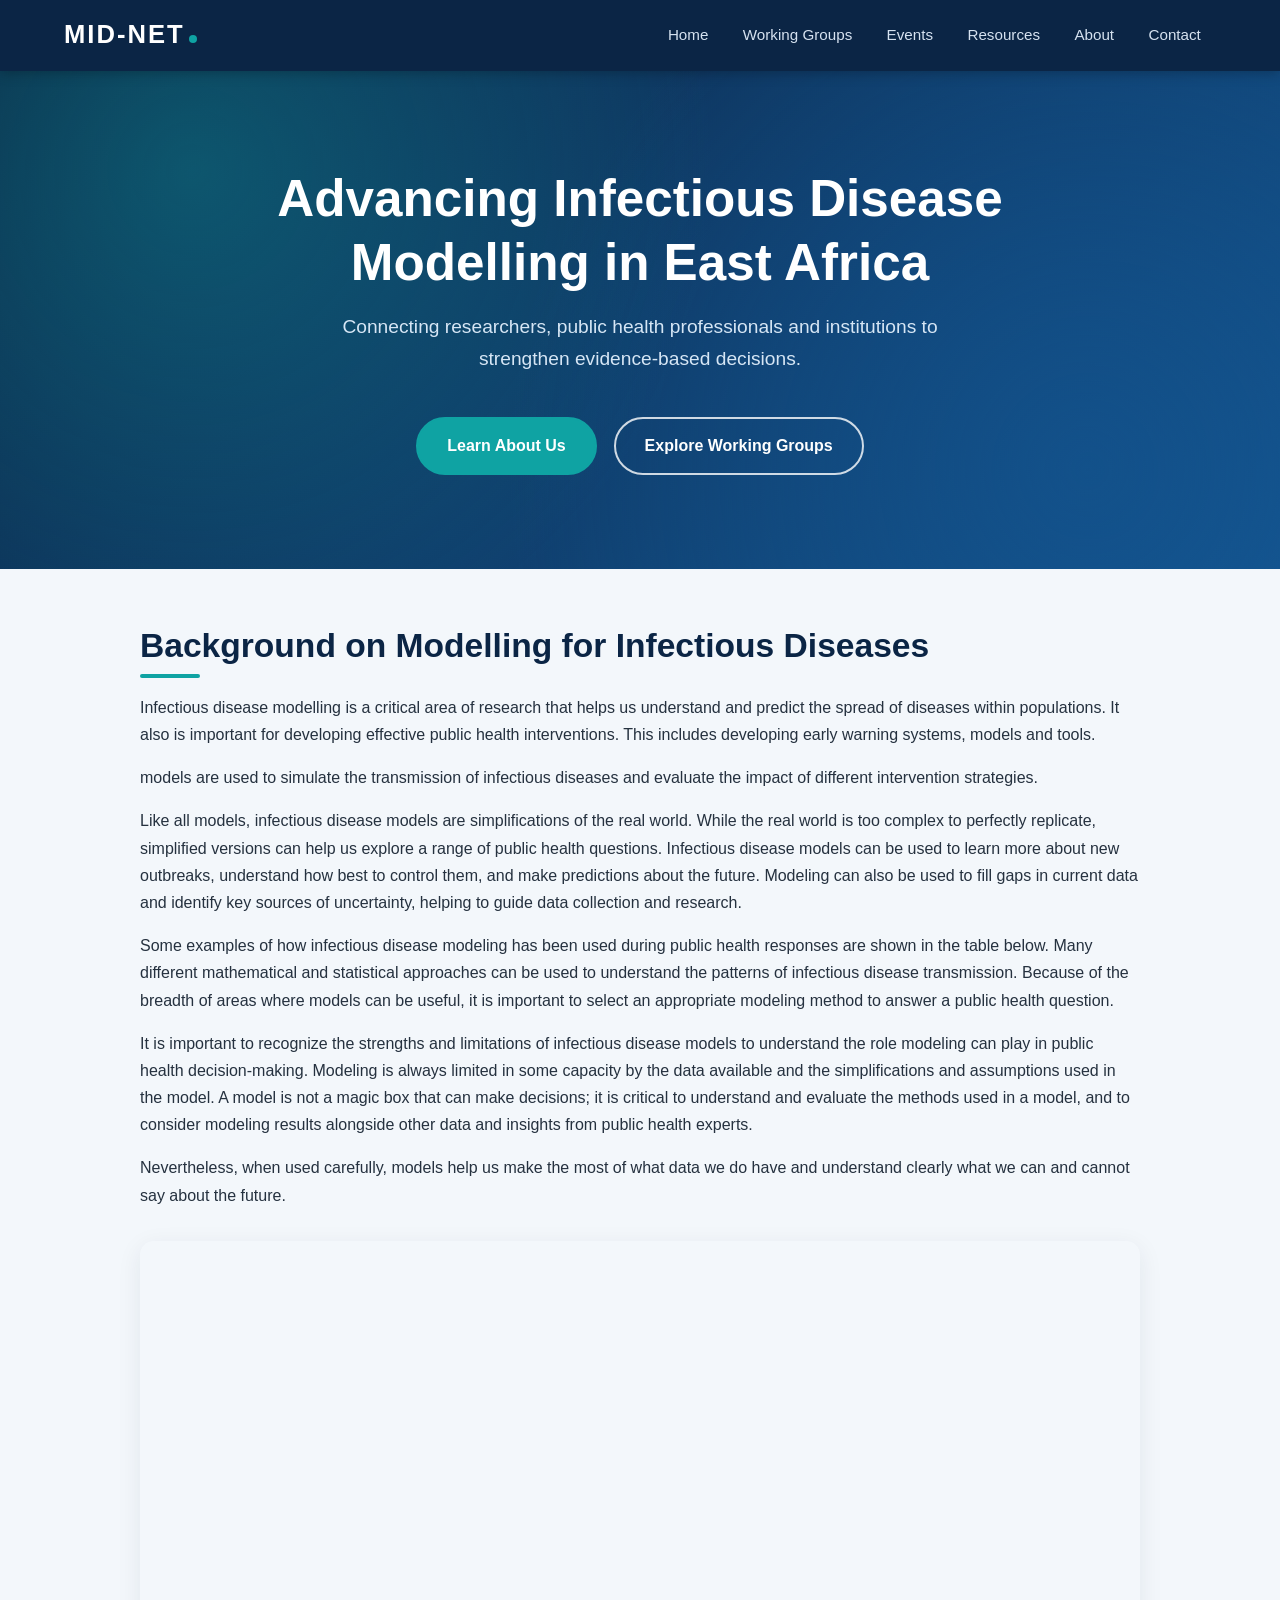
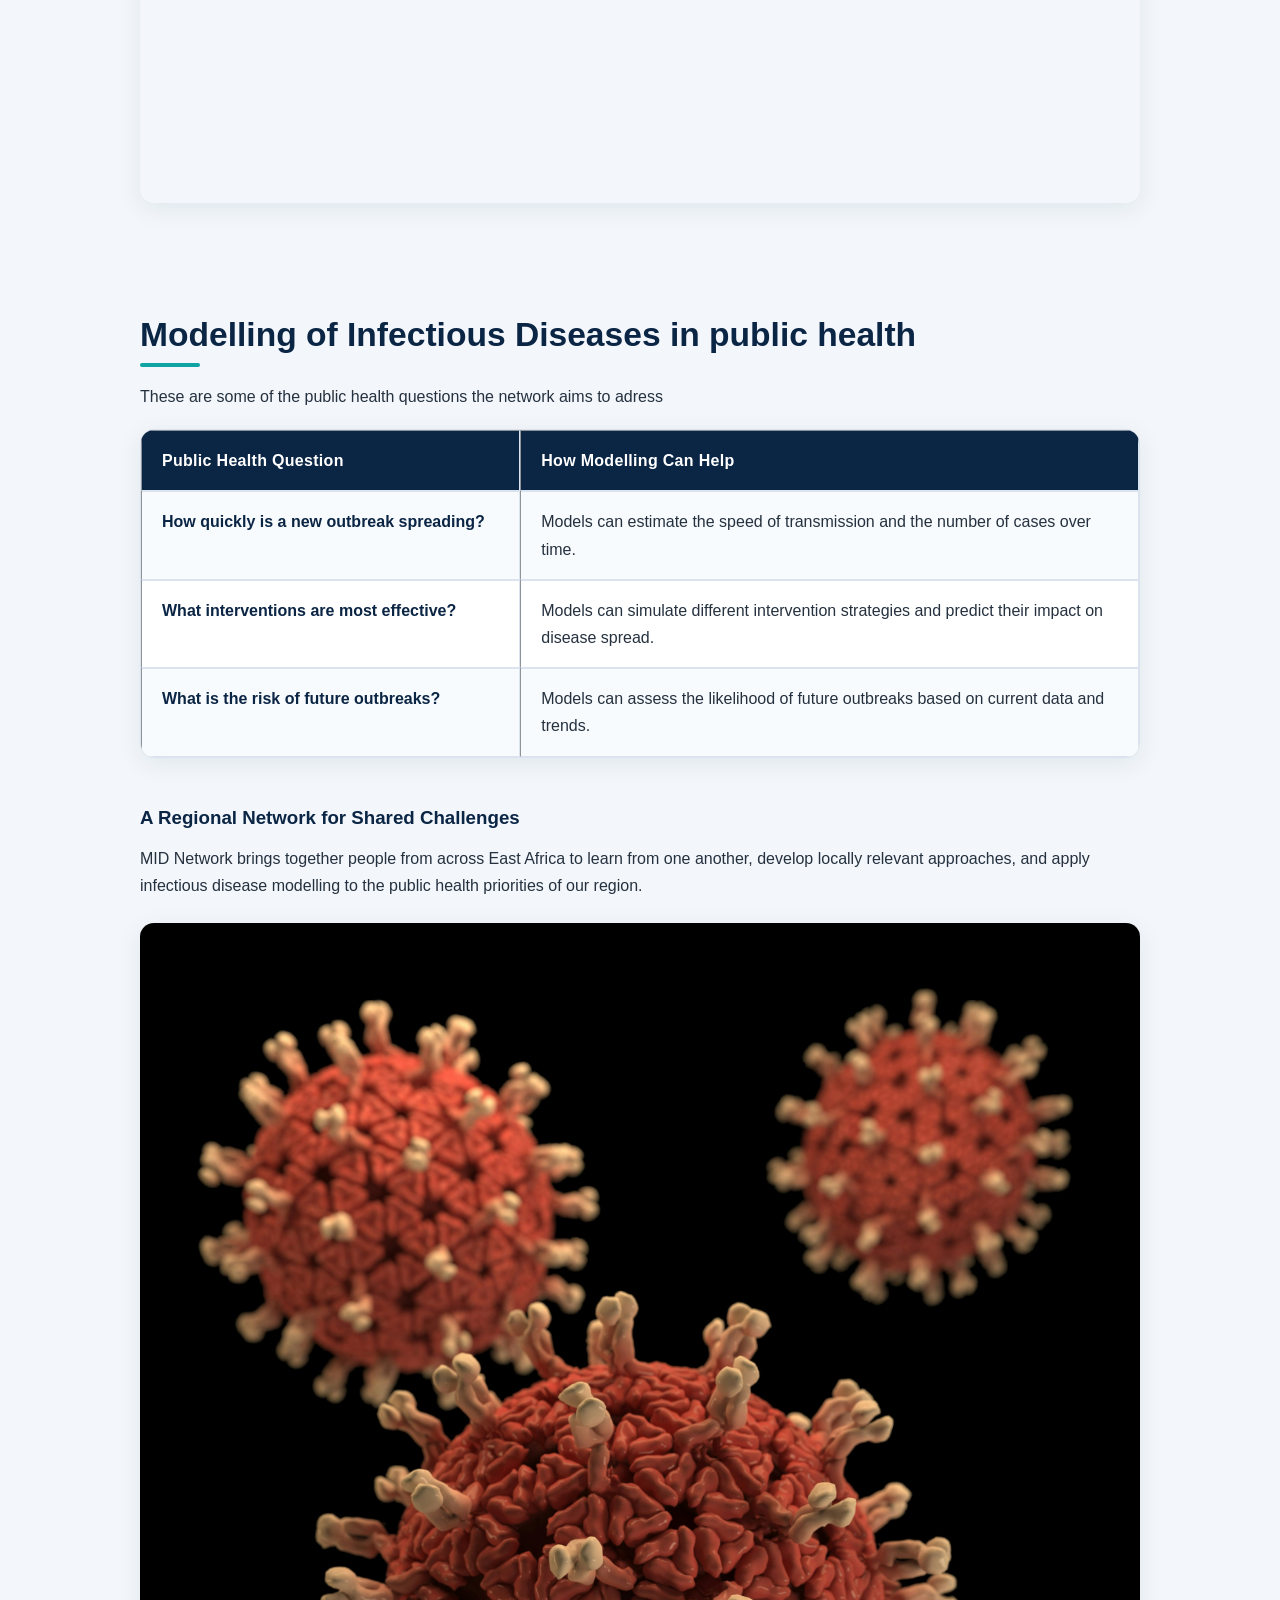
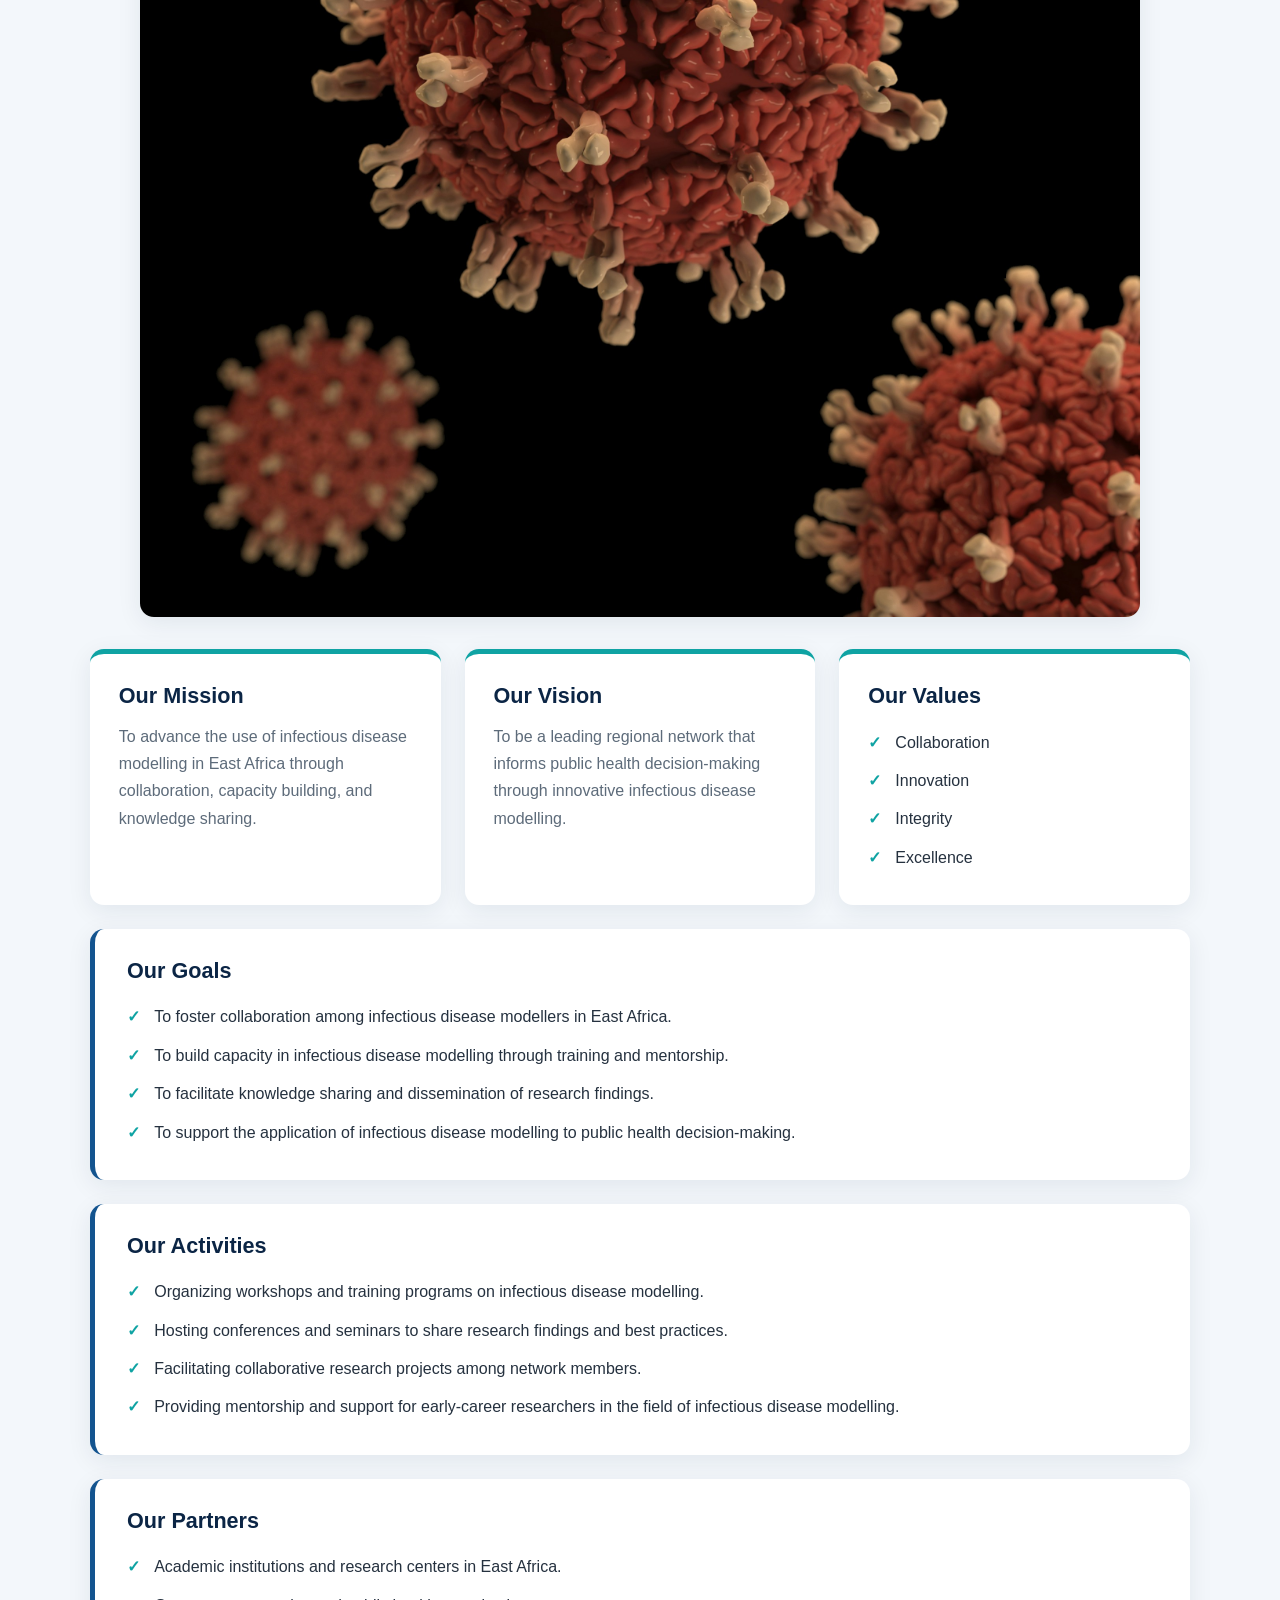
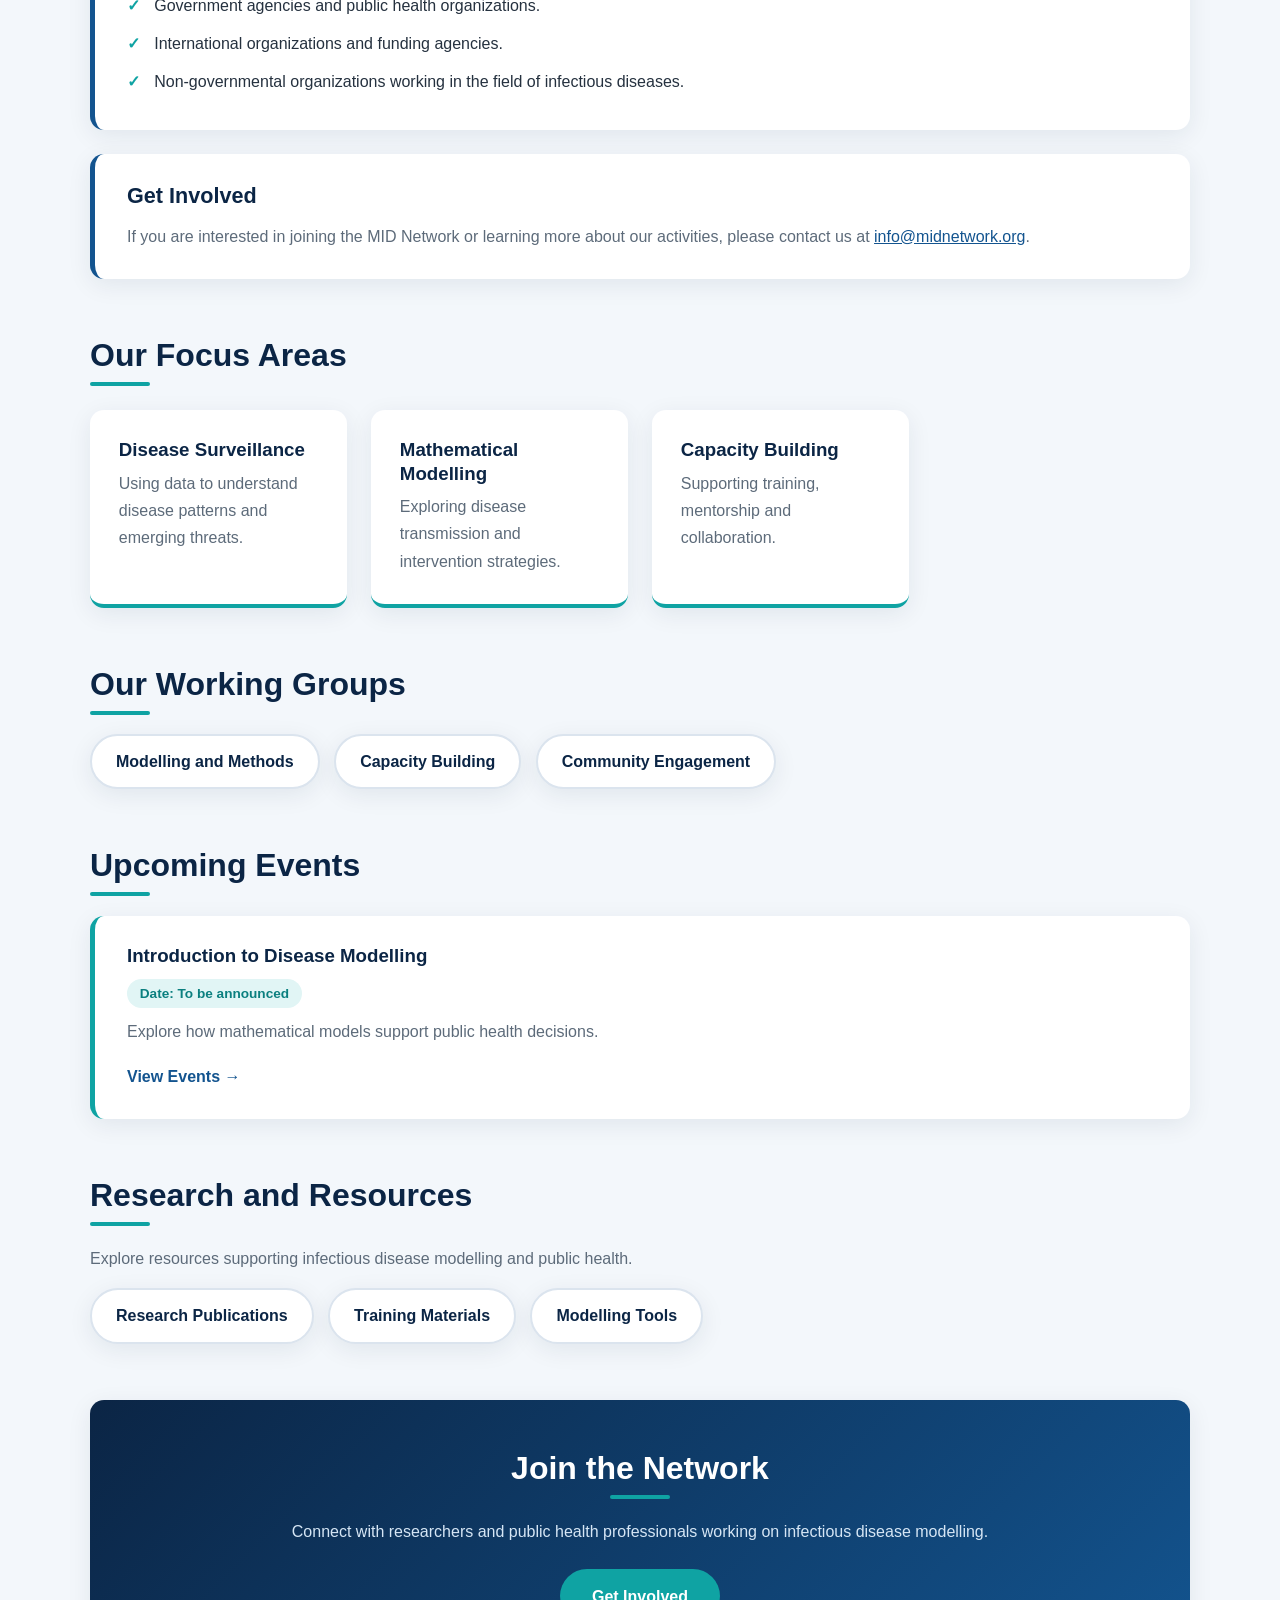
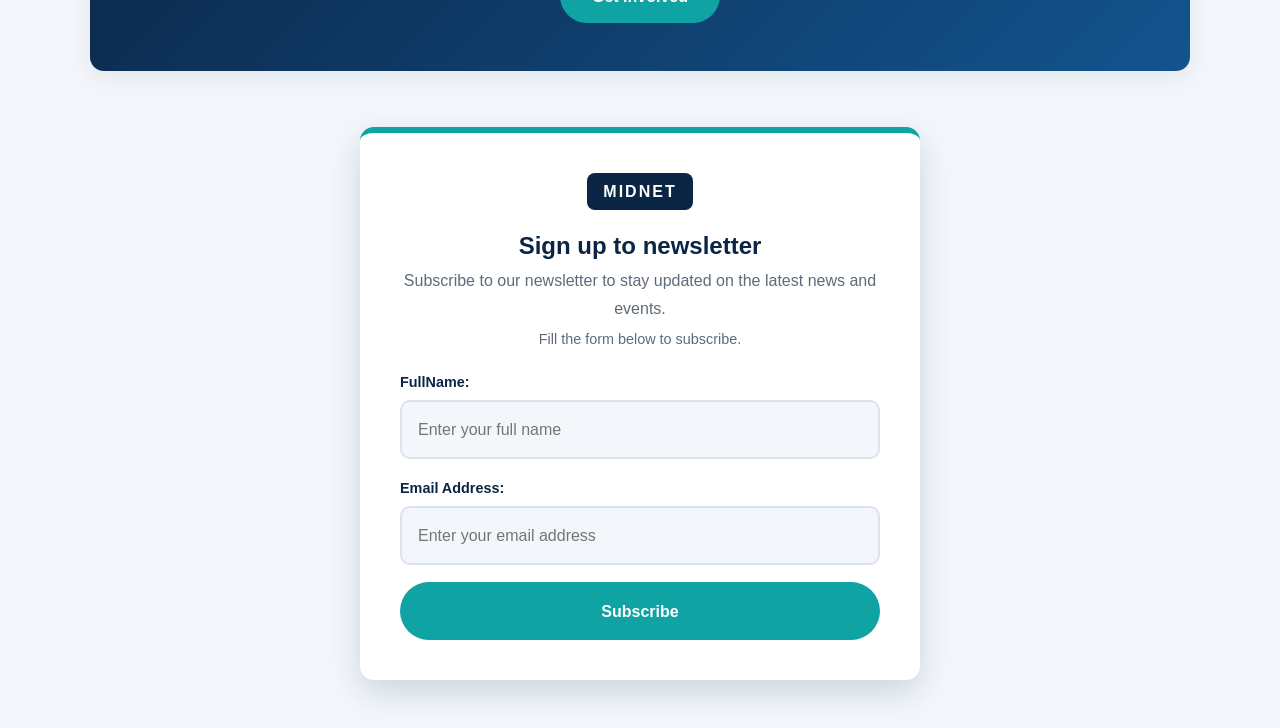
==== firstweb.html @ 0c55b23c "initial commit" ====
<!DOCTYPE html>
<html lang="en">
<head>
    <link rel="stylesheet" href="sts/css/style.css">
    <meta charset="UTF-8">
    <meta name="viewport" content="width=device-width, initial-scale=1.0">
    <title>My website</title>
</head>
<body>
    <!-- start navigation bar -->
    <header>
        <nav class="navbar">
            <h2 class="logo">MID-NET</h2>
            <ul class="nav-links">
                <li><a href="firstweb.html">Home</a></li>
                <li><a href="working groups.html">Working Groups</a></li>
                <li><a href="events.html">Events</a></li>
                <li><a href="resources.html">Resources</a></li>
                <li><a href="about.html">About</a></li>
                <li><a href="contact.html">Contact</a></li>
            </ul>
       </nav> 
    </header>
    <!-- end navigation bar -->
 <section>
    <h2>Advancing Infectious Disease
        Modelling in East Africa</h2>
    <p>Connecting researchers, public health
        professionals and institutions to
        strengthen evidence-based decisions.</p>
    <a href="about.html">Learn About Us</a>
    <a href="working groups.html">
        Explore Working Groups
    </a>
</section>
<h2>Background on Modelling for Infectious Diseases</h2>
<p>Infectious disease modelling is a critical area of research that helps us understand and predict the spread of diseases within populations. It also is important for developing effective public health interventions. This includes developing early warning systems, models and tools. </p>
<p>models are used to simulate the transmission of infectious diseases and evaluate the impact of different intervention strategies.</p>
<p>Like all models, infectious disease models are simplifications of the real world. While the real world is too complex to perfectly replicate, simplified versions can help us explore a range of public health questions. Infectious disease models can be used to learn more about new outbreaks, understand how best to control them, and make predictions about the future. Modeling can also be used to fill gaps in current data and identify key sources of uncertainty, helping to guide data collection and research. </p>
<p>Some examples of how infectious disease modeling has been used during public health responses are shown in the table below. Many different mathematical and statistical approaches can be used to understand the patterns of infectious disease transmission. Because of the breadth of areas where models can be useful, it is important to select an appropriate modeling method to answer a public health question. </p>
<p>It is important to recognize the strengths and limitations of infectious disease models to understand the role modeling can play in public health decision-making. Modeling is always limited in some capacity by the data available and the simplifications and assumptions used in the model. A model is not a magic box that can make decisions; it is critical to understand and evaluate the methods used in a model, and to consider modeling results alongside other data and insights from public health experts. </p> 
<p>Nevertheless, when used carefully, models help us make the most of what data we do have and understand clearly what we can and cannot say about the future.</p>
<iframe width="560" height="315" src="https://www.youtube.com/embed/dMCLxL76hOw?si=v3s6eJjNHrb_5V-m" title="YouTube video player" frameborder="0" allow="accelerometer; autoplay; clipboard-write; encrypted-media; gyroscope; picture-in-picture; web-share" referrerpolicy="strict-origin-when-cross-origin" allowfullscreen></iframe><br><br>
<h2>Modelling of Infectious Diseases in public health</h1>
<p>These are some of the public health questions the network aims to adress</p>
<table border ="1">
    <tr>
        <th>Public Health Question</th>
        <th>How Modelling Can Help</th>
    </tr>
    <tr>
        <td>How quickly is a new outbreak spreading?</td>
        <td>Models can estimate the speed of transmission and the number of cases over time.</td>
    </tr>
    <tr>
        <td>What interventions are most effective?</td>
        <td>Models can simulate different intervention strategies and predict their impact on disease spread.</td>
    </tr>
    <tr>
        <td>What is the risk of future outbreaks?</td>
        <td>Models can assess the likelihood of future outbreaks based on current data and trends.</td>
    </tr>
</table>

<h3>A Regional Network for Shared Challenges</h3>
<p>MID Network brings together people from across East Africa to learn from one another, develop locally relevant approaches, and apply infectious disease modelling to the public health priorities of our region.</p>
<img src="sts/image/photo_1.jpg" alt="MID Network Photo with people" width="400" height="400">

<div class="container">
    <div class="row">
        <div class="col-md-4">
            <h3>Our Mission</h3>
            <p>To advance the use of infectious disease modelling in East Africa through collaboration, capacity building, and knowledge sharing.</p>
        </div>
        <div class="col-md-4">
            <h3>Our Vision</h3>
            <p>To be a leading regional network that informs public health decision-making through innovative infectious disease modelling.</p>
        </div>
        <div class="col-md-4">
            <h3>Our Values</h3>
            <ul>
                <li>Collaboration</li>
                <li>Innovation</li>
                <li>Integrity</li>
                <li>Excellence</li>
            </ul>
        </div>
    </div>
    <div class="row">
        <div class="col-md-12">
            <h3>Our Goals</h3>
            <ul>
                <li>To foster collaboration among infectious disease modellers in East Africa.</li>
                <li>To build capacity in infectious disease modelling through training and mentorship.</li>
                <li>To facilitate knowledge sharing and dissemination of research findings.</li>
                <li>To support the application of infectious disease modelling to public health decision-making.</li>
            </ul>
        </div>
    </div>
    <div class="row">
        <div class="col-md-12">
            <h3>Our Activities</h3>
            <ul>
                <li>Organizing workshops and training programs on infectious disease modelling.</li>
                <li>Hosting conferences and seminars to share research findings and best practices.</li>
                <li>Facilitating collaborative research projects among network members.</li>
                <li>Providing mentorship and support for early-career researchers in the field of infectious disease modelling.</li>
            </ul>
        </div> 
    </div>      
<div class="row">
        <div class="col-md-12">
            <h3>Our Partners</h3>
            <ul>
                <li>Academic institutions and research centers in East Africa.</li>
                <li>Government agencies and public health organizations.</li>
                <li>International organizations and funding agencies.</li>
                <li>Non-governmental organizations working in the field of infectious diseases.</li>
            </ul>
        </div>
</div>
<div class="row">
        <div class="col-md-12">
            <h3>Get Involved</h3>
            <p>If you are interested in joining the MID Network or learning more about our activities, please contact us at <a href="mailto:info@midnetwork.org">info@midnetwork.org</a>.</p>
        </div>
</div>
<section>
    <h2>Our Focus Areas</h2>

    <div>
        <h3>Disease Surveillance</h3>
        <p>Using data to understand disease
           patterns and emerging threats.</p>
    </div>

    <div>
        <h3>Mathematical Modelling</h3>
        <p>Exploring disease transmission
           and intervention strategies.</p>
    </div>

    <div>
        <h3>Capacity Building</h3>
        <p>Supporting training, mentorship
           and collaboration.</p>
    </div>
</section>
<section>
    <h2>Our Working Groups</h2>
    <ul>
        <li>
            <a href="working-groups.html">
                Modelling and Methods
            </a>
        </li>
        <li>
            <a href="working-groups.html">
                Capacity Building
            </a>
        </li>
        <li>
            <a href="working-groups.html">
                Community Engagement
            </a>
        </li>
    </ul>
</section>
<section>
    <h2>Upcoming Events</h2>
    <article>
        <h3>Introduction to Disease Modelling</h3>
        <p>Date: To be announced</p>
        <p>Explore how mathematical models
           support public health decisions.</p>
        <a href="events.html">View Events</a>
    </article>
</section>
<section>
    <h2>Research and Resources</h2>
    <p>Explore resources supporting infectious
       disease modelling and public health.</p>
    <ul>
        <li><a href="resources.html">
            Research Publications</a></li>
        <li><a href="resources.html">
            Training Materials</a></li>
        <li><a href="resources.html">
            Modelling Tools</a></li>
    </ul>
</section>
<section>
    <h2>Join the Network</h2>
    <p>Connect with researchers and public
       health professionals working on
       infectious disease modelling.</p>
    <a href="contact.html">
        Get Involved
    </a>
</section>
<div class= "container">
    <div class=logo> MIDNET</div>
    <h2
    >Sign up to newsletter</h1>  
     <p>Subscribe to our newsletter to stay updated on the latest news and events.</p>
     <p class="subtitle">Fill the form below to subscribe.</p>
        <form action="submit_form.php" method="post">
            <label for="fullname">FullName:</label>
            <input type="text" id="fullname" name="fullname" placeholder="Enter your full name" required><br><br>
            <label for="email">Email Address:</label>
            <input type="email" id="email" name="email" placeholder="Enter your email address" required><br><br>
            <input type="submit" value="Subscribe">
        </form>
    </div>       
</body>
</html>
---- sts/css/style.css ----
/* ==========================================================
   MID-NET Stylesheet
   Save as: sts/css/style.css
   ========================================================== */

:root {
  --navy: #0b2545;
  --blue: #13548f;
  --teal: #0fa3a3;
  --teal-dark: #0b7f7f;
  --light: #f3f7fb;
  --white: #ffffff;
  --text: #25313f;
  --muted: #5d6b7a;
  --border: #dbe4ee;
  --radius: 14px;
  --shadow: 0 6px 24px rgba(11, 37, 69, 0.08);
  --shadow-hover: 0 12px 32px rgba(11, 37, 69, 0.16);
}

/* ---------- Reset & base ---------- */
*, *::before, *::after { box-sizing: border-box; }

html { scroll-behavior: smooth; }

body {
  margin: 0;
  font-family: "Segoe UI", "Helvetica Neue", Arial, sans-serif;
  font-size: 1rem;
  line-height: 1.7;
  color: var(--text);
  background: var(--light);
}

a { color: var(--blue); transition: color .2s ease; }
a:hover { color: var(--teal-dark); }

h1, h2, h3 { color: var(--navy); line-height: 1.25; }

/* ---------- Navigation ---------- */
header {
  position: sticky;
  top: 0;
  z-index: 100;
  background: var(--navy);
  box-shadow: 0 2px 12px rgba(0, 0, 0, 0.25);
}

.navbar {
  max-width: 1200px;
  margin: 0 auto;
  padding: 0.9rem 1.5rem;
  display: flex;
  align-items: center;
  justify-content: space-between;
  flex-wrap: wrap;
  gap: 0.75rem;
}

.navbar .logo {
  margin: 0;
  font-size: 1.6rem;
  font-weight: 800;
  letter-spacing: 2px;
  color: var(--white);
}

.navbar .logo::after {
  content: "";
  display: inline-block;
  width: 8px;
  height: 8px;
  margin-left: 4px;
  border-radius: 50%;
  background: var(--teal);
}

.nav-links {
  list-style: none;
  margin: 0;
  padding: 0;
  display: flex;
  flex-wrap: wrap;
  gap: 0.25rem;
}

.nav-links a {
  display: block;
  padding: 0.5rem 0.95rem;
  color: #d6e2f0;
  text-decoration: none;
  font-weight: 500;
  font-size: 0.95rem;
  border-radius: 8px;
  transition: background .2s ease, color .2s ease;
}

.nav-links a:hover {
  background: var(--teal);
  color: var(--white);
}

/* ---------- Hero (first section in body) ---------- */
body > section:first-of-type {
  text-align: center;
  padding: 6rem 1.5rem 5.5rem;
  color: var(--white);
  background:
    radial-gradient(circle at 15% 20%, rgba(15, 163, 163, 0.35), transparent 45%),
    radial-gradient(circle at 85% 80%, rgba(19, 84, 143, 0.6), transparent 50%),
    linear-gradient(135deg, var(--navy), var(--blue));
}

body > section:first-of-type h2 {
  max-width: 800px;
  margin: 0 auto 1rem;
  color: var(--white);
  font-size: clamp(2rem, 5vw, 3.2rem);
  font-weight: 800;
}

body > section:first-of-type p {
  max-width: 640px;
  margin: 0 auto 2.2rem;
  font-size: 1.2rem;
  color: #d6e6f5;
}

body > section:first-of-type a {
  display: inline-block;
  margin: 0.35rem 0.4rem;
  padding: 0.85rem 1.8rem;
  border-radius: 50px;
  background: var(--teal);
  color: var(--white);
  font-weight: 600;
  text-decoration: none;
  border: 2px solid var(--teal);
  transition: transform .2s ease, background .2s ease, box-shadow .2s ease;
}

body > section:first-of-type a:hover {
  background: var(--teal-dark);
  border-color: var(--teal-dark);
  transform: translateY(-2px);
  box-shadow: 0 8px 20px rgba(0, 0, 0, 0.25);
}

body > section:first-of-type a + a {
  background: transparent;
  border-color: rgba(255, 255, 255, 0.8);
}

body > section:first-of-type a + a:hover {
  background: var(--white);
  border-color: var(--white);
  color: var(--navy);
}

/* ---------- Intro content sitting directly in <body> ---------- */
body > h2,
body > h3,
body > p,
body > table,
body > iframe,
body > img {
  width: min(1000px, calc(100% - 3rem));
  margin-left: auto;
  margin-right: auto;
}

body > h2 {
  margin-top: 3.5rem;
  margin-bottom: 1rem;
  font-size: clamp(1.6rem, 3vw, 2.1rem);
  position: relative;
  padding-bottom: 0.7rem;
}

body > h2::after,
.container section > h2::after {
  content: "";
  position: absolute;
  left: 0;
  bottom: 0;
  width: 60px;
  height: 4px;
  border-radius: 4px;
  background: var(--teal);
}

body > h3 { margin-top: 3rem; margin-bottom: 0.5rem; }

body > p { color: var(--text); margin-bottom: 1rem; }

/* Video */
body > iframe {
  display: block;
  height: auto;
  aspect-ratio: 16 / 9;
  margin-top: 2rem;
  border: 0;
  border-radius: var(--radius);
  box-shadow: var(--shadow);
}

/* ---------- Table ---------- */
table {
  border-collapse: separate;
  border-spacing: 0;
  margin-top: 1.2rem;
  margin-bottom: 1.5rem;
  background: var(--white);
  border-radius: var(--radius);
  overflow: hidden;
  box-shadow: var(--shadow);
  border: 1px solid var(--border) !important;
}

th, td {
  padding: 1rem 1.25rem;
  text-align: left;
  vertical-align: top;
}

th {
  background: var(--navy);
  color: var(--white);
  font-weight: 600;
  letter-spacing: 0.3px;
}

td { border-top: 1px solid var(--border); }
tr:nth-child(even) td { background: #f8fbfd; }
tr:hover td { background: #e9f6f6; }
td:first-child { font-weight: 600; color: var(--navy); width: 38%; }

/* ---------- Photo ---------- */
body > img {
  display: block;
  max-width: 100%;
  height: auto;
  margin-top: 1.5rem;
  margin-bottom: 2rem;
  border-radius: var(--radius);
  box-shadow: var(--shadow);
  object-fit: cover;
}

/* ---------- Main container ---------- */
.container {
  width: min(1100px, calc(100% - 3rem));
  margin: 2rem auto 3rem;
}

/* ---------- Mission / Vision / Values grid ---------- */
.row {
  display: flex;
  flex-wrap: wrap;
  gap: 1.5rem;
  margin-bottom: 1.5rem;
}

.col-md-4 {
  flex: 1 1 280px;
  background: var(--white);
  padding: 1.8rem;
  border-radius: var(--radius);
  border-top: 5px solid var(--teal);
  box-shadow: var(--shadow);
  transition: transform .25s ease, box-shadow .25s ease;
}

.col-md-4:hover {
  transform: translateY(-5px);
  box-shadow: var(--shadow-hover);
}

.col-md-12 {
  flex: 1 1 100%;
  background: var(--white);
  padding: 1.8rem 2rem;
  border-radius: var(--radius);
  border-left: 5px solid var(--blue);
  box-shadow: var(--shadow);
}

.col-md-4 h3,
.col-md-12 h3 {
  margin-top: 0;
  margin-bottom: 0.8rem;
  font-size: 1.35rem;
}

.col-md-4 p,
.col-md-12 p { margin: 0; color: var(--muted); }

/* Lists inside cards: teal tick bullets */
.col-md-4 ul,
.col-md-12 ul {
  list-style: none;
  margin: 0;
  padding: 0;
}

.col-md-4 li,
.col-md-12 li {
  position: relative;
  padding: 0.35rem 0 0.35rem 1.7rem;
  color: var(--text);
}

.col-md-4 li::before,
.col-md-12 li::before {
  content: "✓";
  position: absolute;
  left: 0;
  top: 0.35rem;
  color: var(--teal);
  font-weight: 700;
}

/* ---------- Generic sections inside .container ---------- */
.container section {
  margin: 3.5rem 0;
}

.container section > h2 {
  position: relative;
  margin: 0 0 1.2rem;
  padding-bottom: 0.7rem;
  font-size: clamp(1.5rem, 3vw, 2rem);
}

.container section > p { color: var(--muted); max-width: 700px; }

/* Focus areas: card grid */
.container section:has(> div) {
  display: grid;
  grid-template-columns: repeat(auto-fit, minmax(250px, 1fr));
  gap: 1.5rem;
}

.container section:has(> div) > h2 { grid-column: 1 / -1; margin-bottom: 0; }

.container section > div {
  background: var(--white);
  padding: 1.8rem;
  border-radius: var(--radius);
  box-shadow: var(--shadow);
  border-bottom: 4px solid var(--teal);
  transition: transform .25s ease, box-shadow .25s ease;
}

.container section > div:hover {
  transform: translateY(-5px);
  box-shadow: var(--shadow-hover);
}

.container section > div h3 { margin: 0 0 0.5rem; }
.container section > div p { margin: 0; color: var(--muted); }

/* Working groups & resources: pill-style link lists */
.container section > ul {
  list-style: none;
  margin: 0;
  padding: 0;
  display: flex;
  flex-wrap: wrap;
  gap: 0.9rem;
}

.container section > ul a {
  display: inline-block;
  padding: 0.75rem 1.5rem;
  background: var(--white);
  color: var(--navy);
  font-weight: 600;
  text-decoration: none;
  border: 2px solid var(--border);
  border-radius: 50px;
  box-shadow: var(--shadow);
  transition: all .2s ease;
}

.container section > ul a:hover {
  background: var(--teal);
  border-color: var(--teal);
  color: var(--white);
  transform: translateY(-2px);
}

/* Events */
article {
  background: var(--white);
  padding: 1.8rem 2rem;
  border-radius: var(--radius);
  border-left: 5px solid var(--teal);
  box-shadow: var(--shadow);
}

article h3 { margin: 0 0 0.4rem; }
article p { margin: 0.3rem 0; color: var(--muted); }

article p:first-of-type {
  display: inline-block;
  padding: 0.2rem 0.8rem;
  border-radius: 50px;
  background: #e1f5f5;
  color: var(--teal-dark);
  font-size: 0.85rem;
  font-weight: 600;
}

article a {
  display: inline-block;
  margin-top: 0.8rem;
  font-weight: 600;
  text-decoration: none;
}

article a::after { content: " →"; }

/* Call-to-action "Join the Network" (section with p + single link) */
.container section:has(> a) {
  text-align: center;
  padding: 3rem 2rem;
  border-radius: var(--radius);
  background: linear-gradient(135deg, var(--navy), var(--blue));
  box-shadow: var(--shadow);
}

.container section:has(> a) > h2 { color: var(--white); }
.container section:has(> a) > h2::after { left: 50%; transform: translateX(-50%); }

.container section:has(> a) > p {
  margin: 0 auto 1.5rem;
  color: #d6e6f5;
}

.container section:has(> a) > a {
  display: inline-block;
  padding: 0.85rem 2rem;
  border-radius: 50px;
  background: var(--teal);
  color: var(--white);
  font-weight: 600;
  text-decoration: none;
  transition: background .2s ease, transform .2s ease;
}

.container section:has(> a) > a:hover {
  background: var(--white);
  color: var(--navy);
  transform: translateY(-2px);
}

/* ---------- Newsletter card (nested .container) ---------- */
.container .container {
  width: 100%;
  max-width: 560px;
  margin: 3rem auto 2rem;
  padding: 2.5rem;
  background: var(--white);
  border-radius: var(--radius);
  border-top: 6px solid var(--teal);
  box-shadow: var(--shadow-hover);
  text-align: center;
}

.container .container .logo {
  display: inline-block;
  margin-bottom: 0.5rem;
  padding: 0.3rem 1rem;
  border-radius: 8px;
  background: var(--navy);
  color: var(--white);
  font-weight: 800;
  letter-spacing: 2px;
}

.container .container h2 { margin: 0.8rem 0 0.4rem; }
.container .container p { margin: 0.3rem 0; color: var(--muted); }
.container .container .subtitle { font-size: 0.9rem; margin-bottom: 1.2rem; }

/* ---------- Form ---------- */
form { text-align: left; margin-top: 1rem; }
form br { display: none; }

label {
  display: block;
  margin-bottom: 0.35rem;
  font-weight: 600;
  font-size: 0.9rem;
  color: var(--navy);
}

input[type="text"],
input[type="email"] {
  width: 100%;
  margin-bottom: 1.1rem;
  padding: 0.85rem 1rem;
  font: inherit;
  color: var(--text);
  background: var(--light);
  border: 2px solid var(--border);
  border-radius: 10px;
  transition: border-color .2s ease, box-shadow .2s ease, background .2s ease;
}

input[type="text"]:focus,
input[type="email"]:focus {
  outline: none;
  background: var(--white);
  border-color: var(--teal);
  box-shadow: 0 0 0 4px rgba(15, 163, 163, 0.18);
}

input[type="submit"] {
  width: 100%;
  padding: 0.95rem;
  font: inherit;
  font-weight: 700;
  color: var(--white);
  background: var(--teal);
  border: none;
  border-radius: 50px;
  cursor: pointer;
  transition: background .2s ease, transform .2s ease, box-shadow .2s ease;
}

input[type="submit"]:hover {
  background: var(--teal-dark);
  transform: translateY(-2px);
  box-shadow: 0 8px 20px rgba(15, 163, 163, 0.35);
}

/* ---------- Responsive ---------- */
@media (max-width: 720px) {
  .navbar { justify-content: center; text-align: center; }
  .nav-links { justify-content: center; }

  body > section:first-of-type { padding: 4rem 1.2rem 3.5rem; }

  th, td { padding: 0.8rem; }
  td:first-child { width: auto; }

  .container .container { padding: 1.8rem 1.3rem; }
  .col-md-12 { padding: 1.4rem; }
}
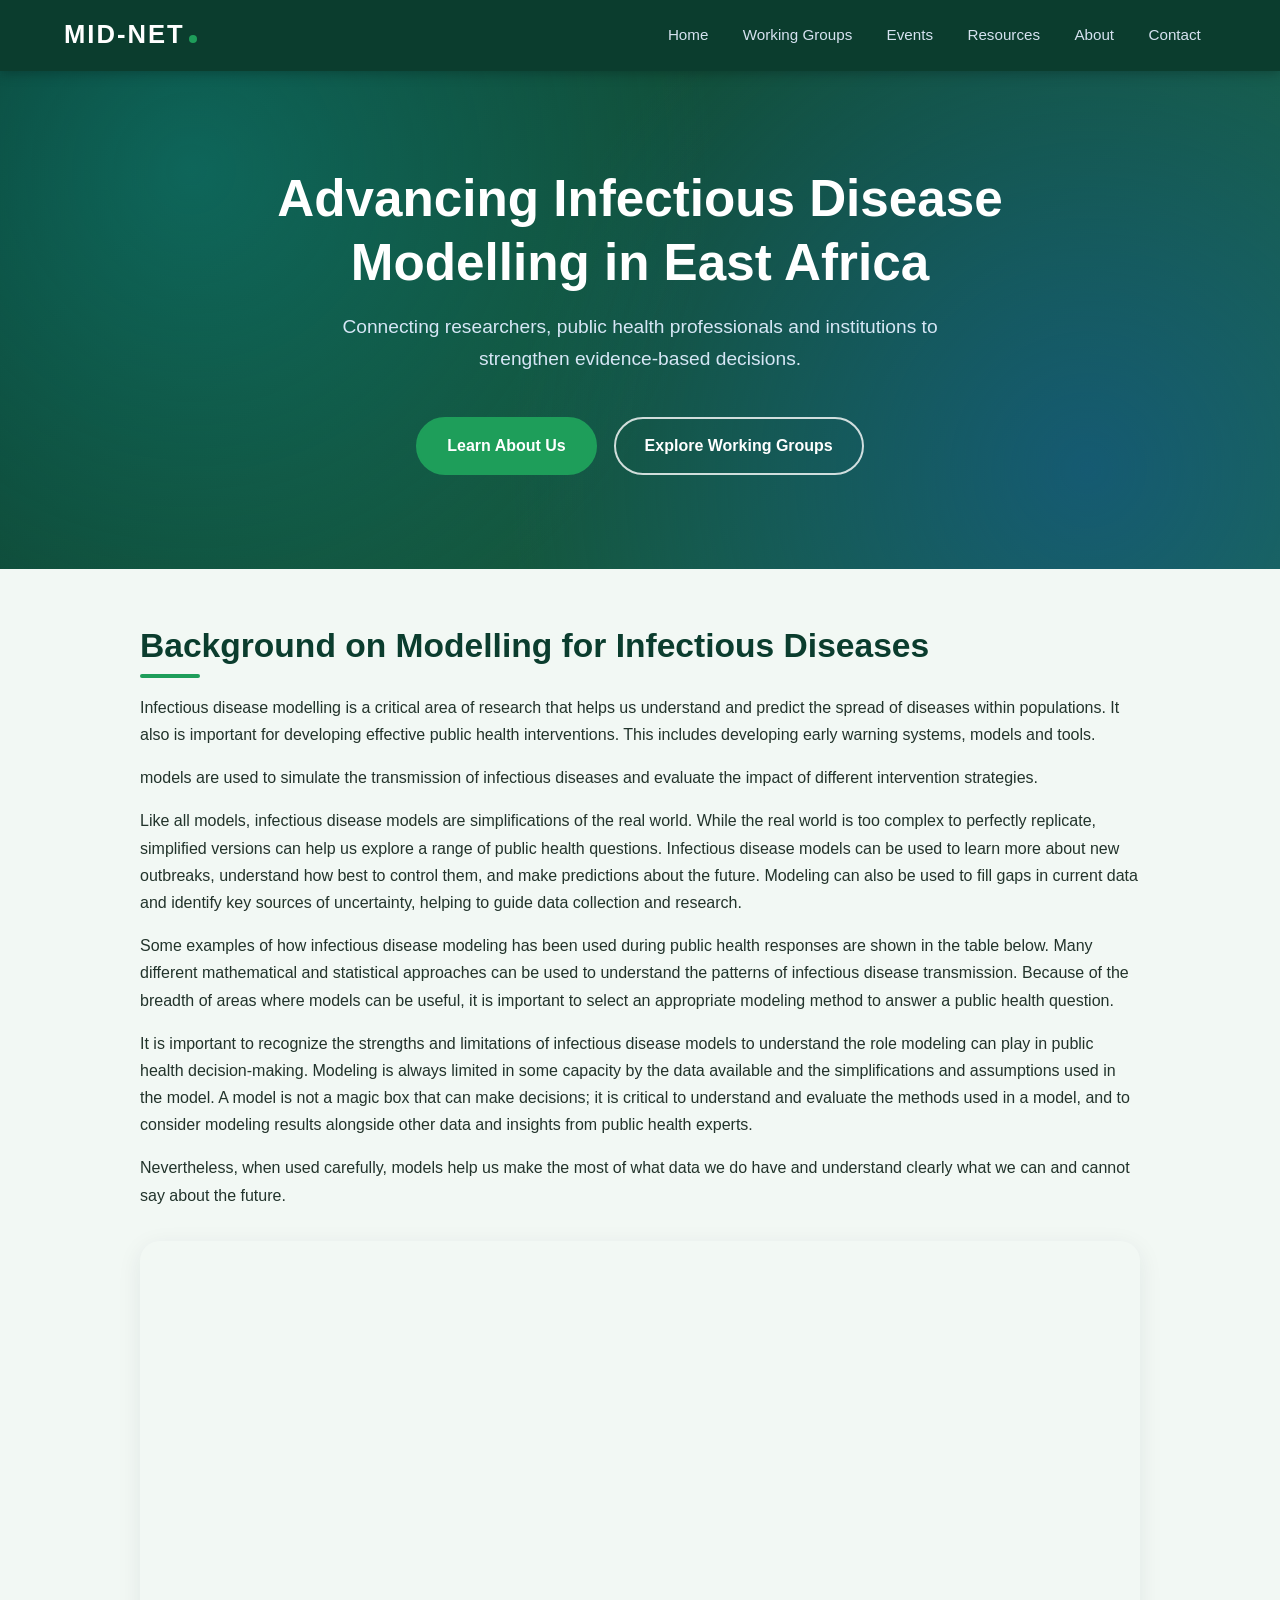
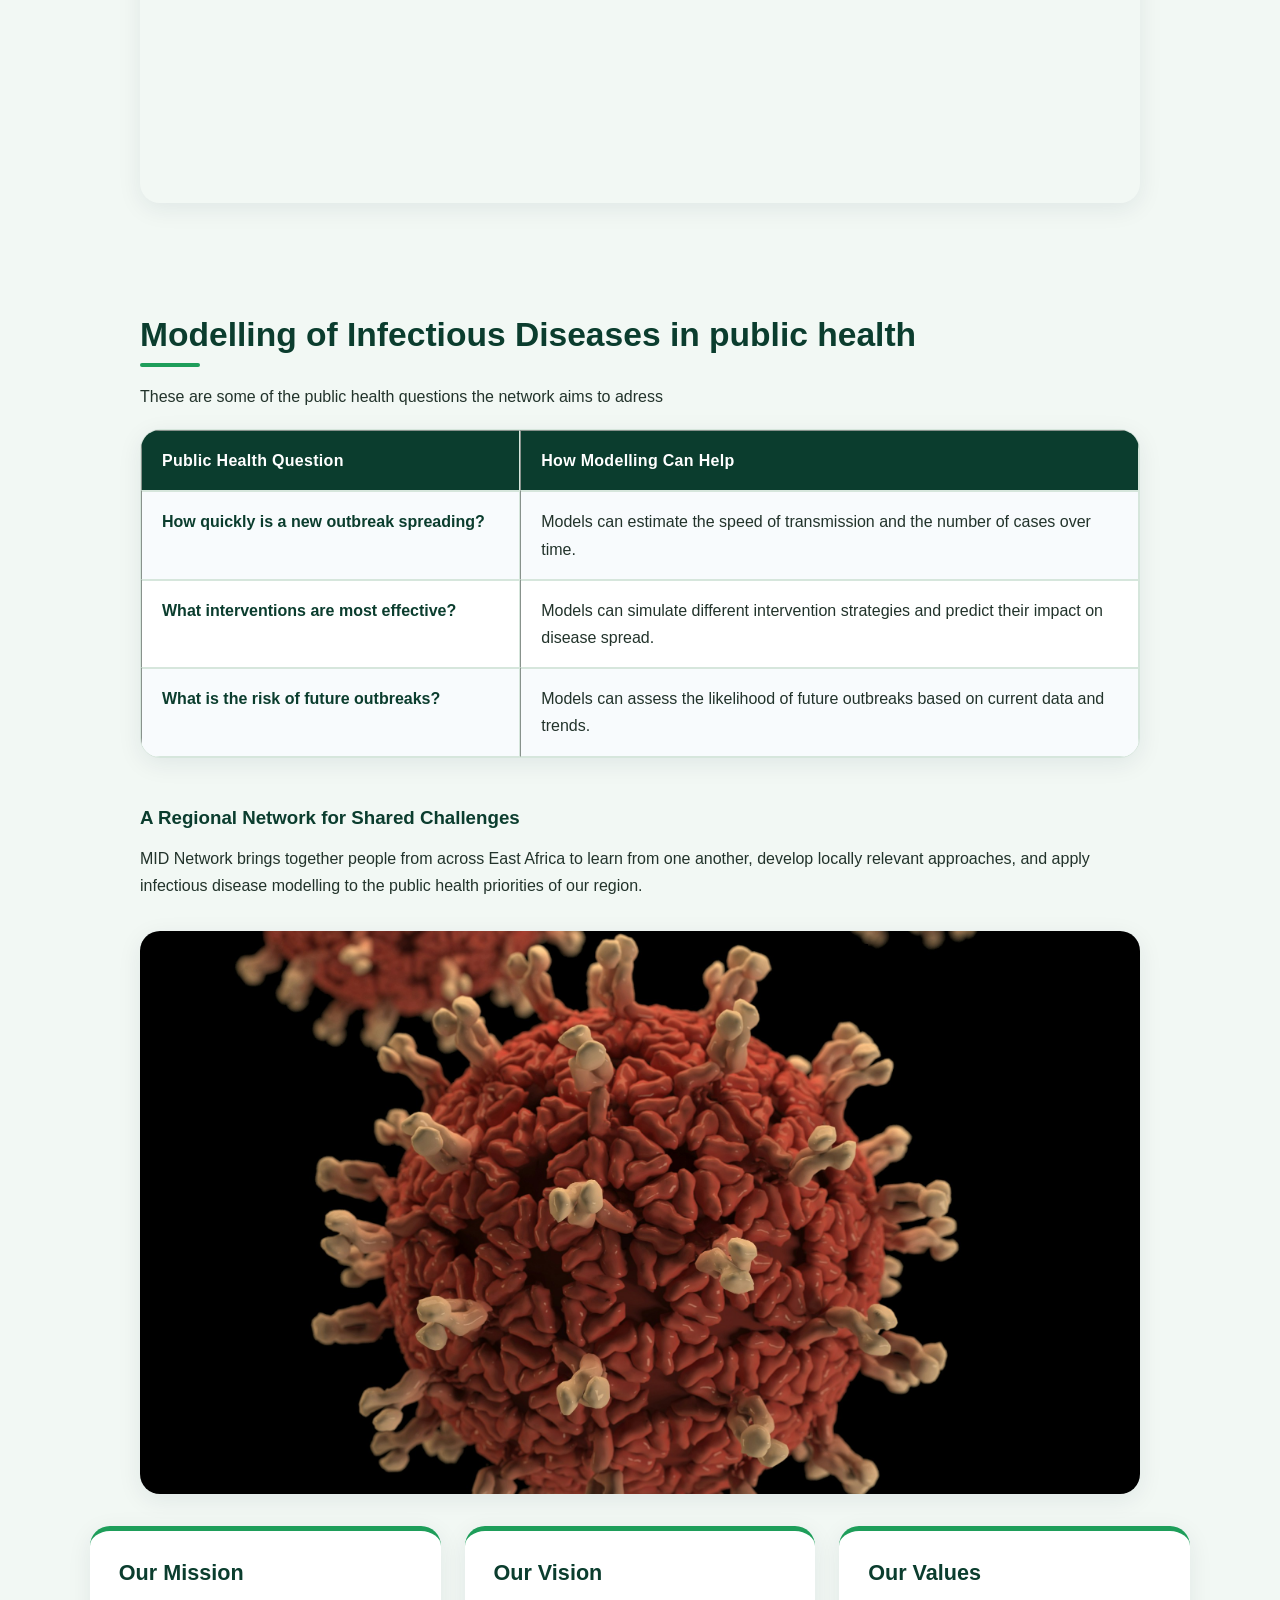
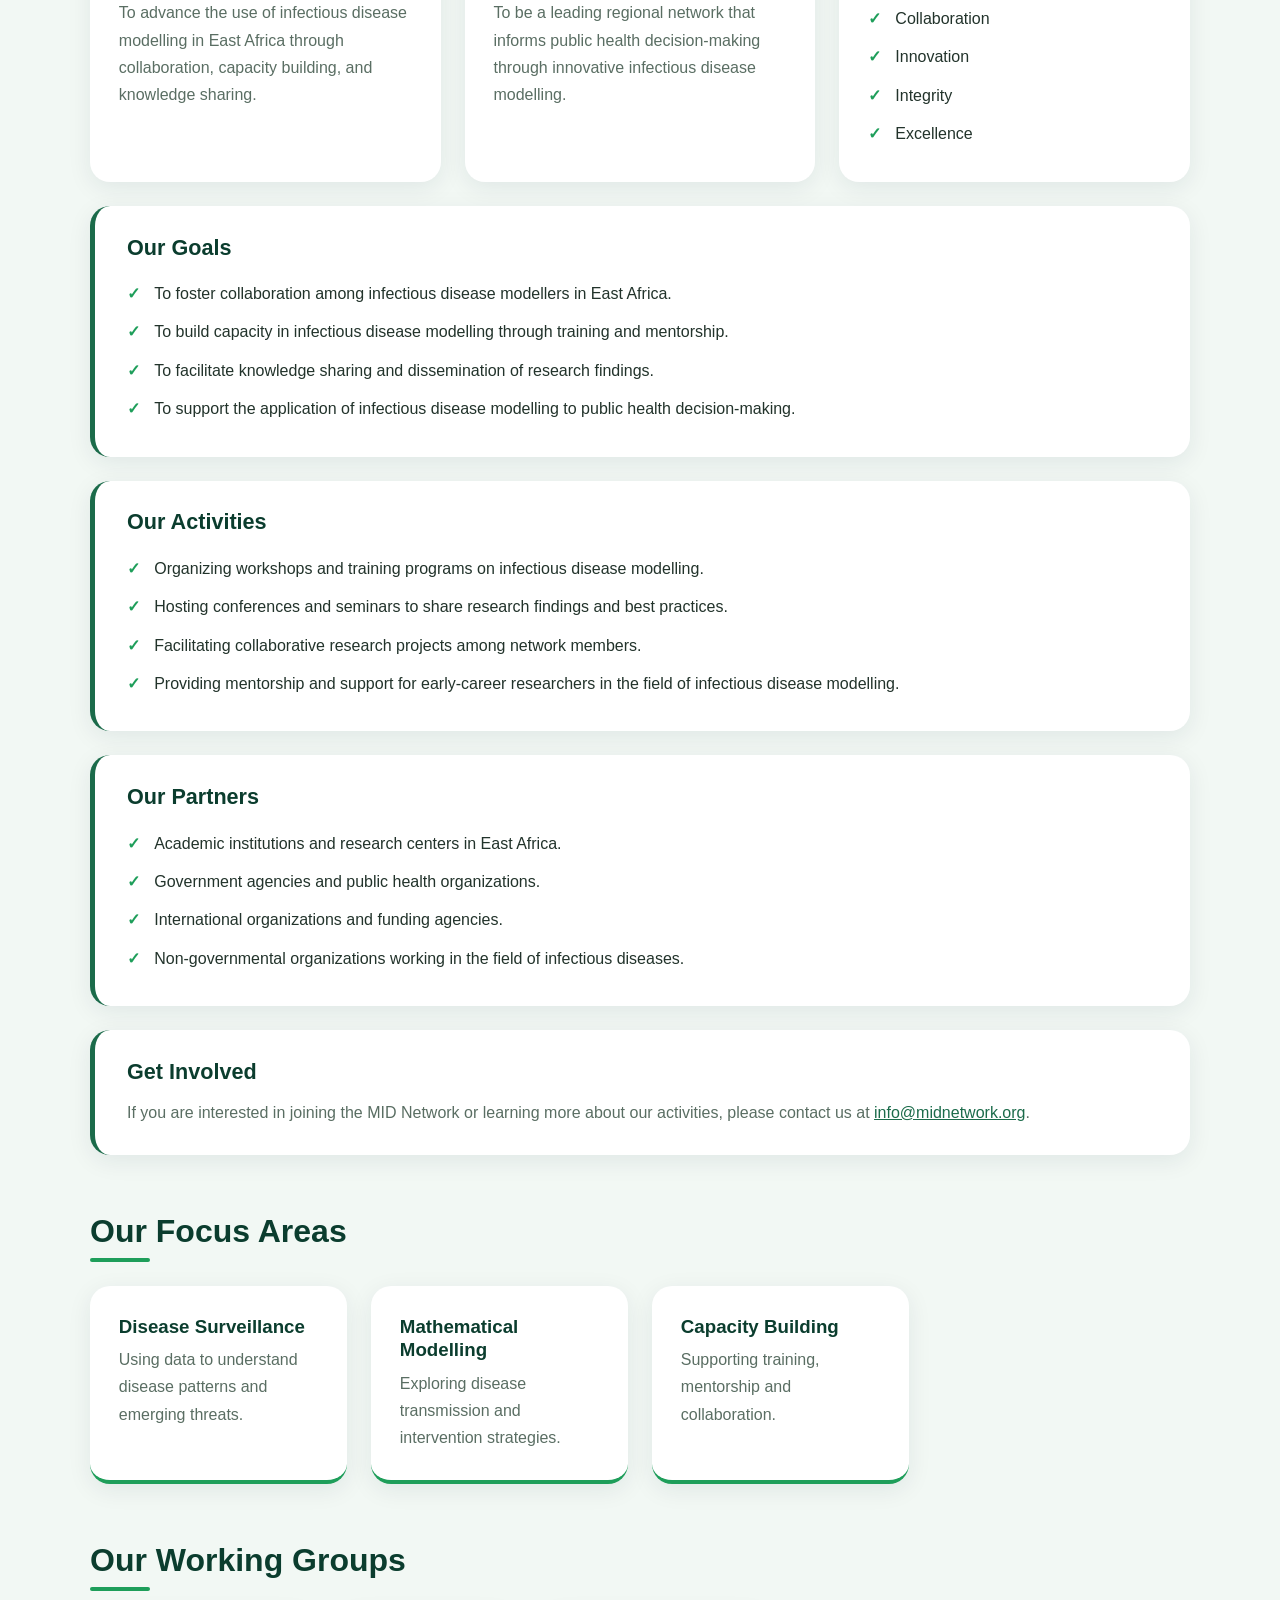
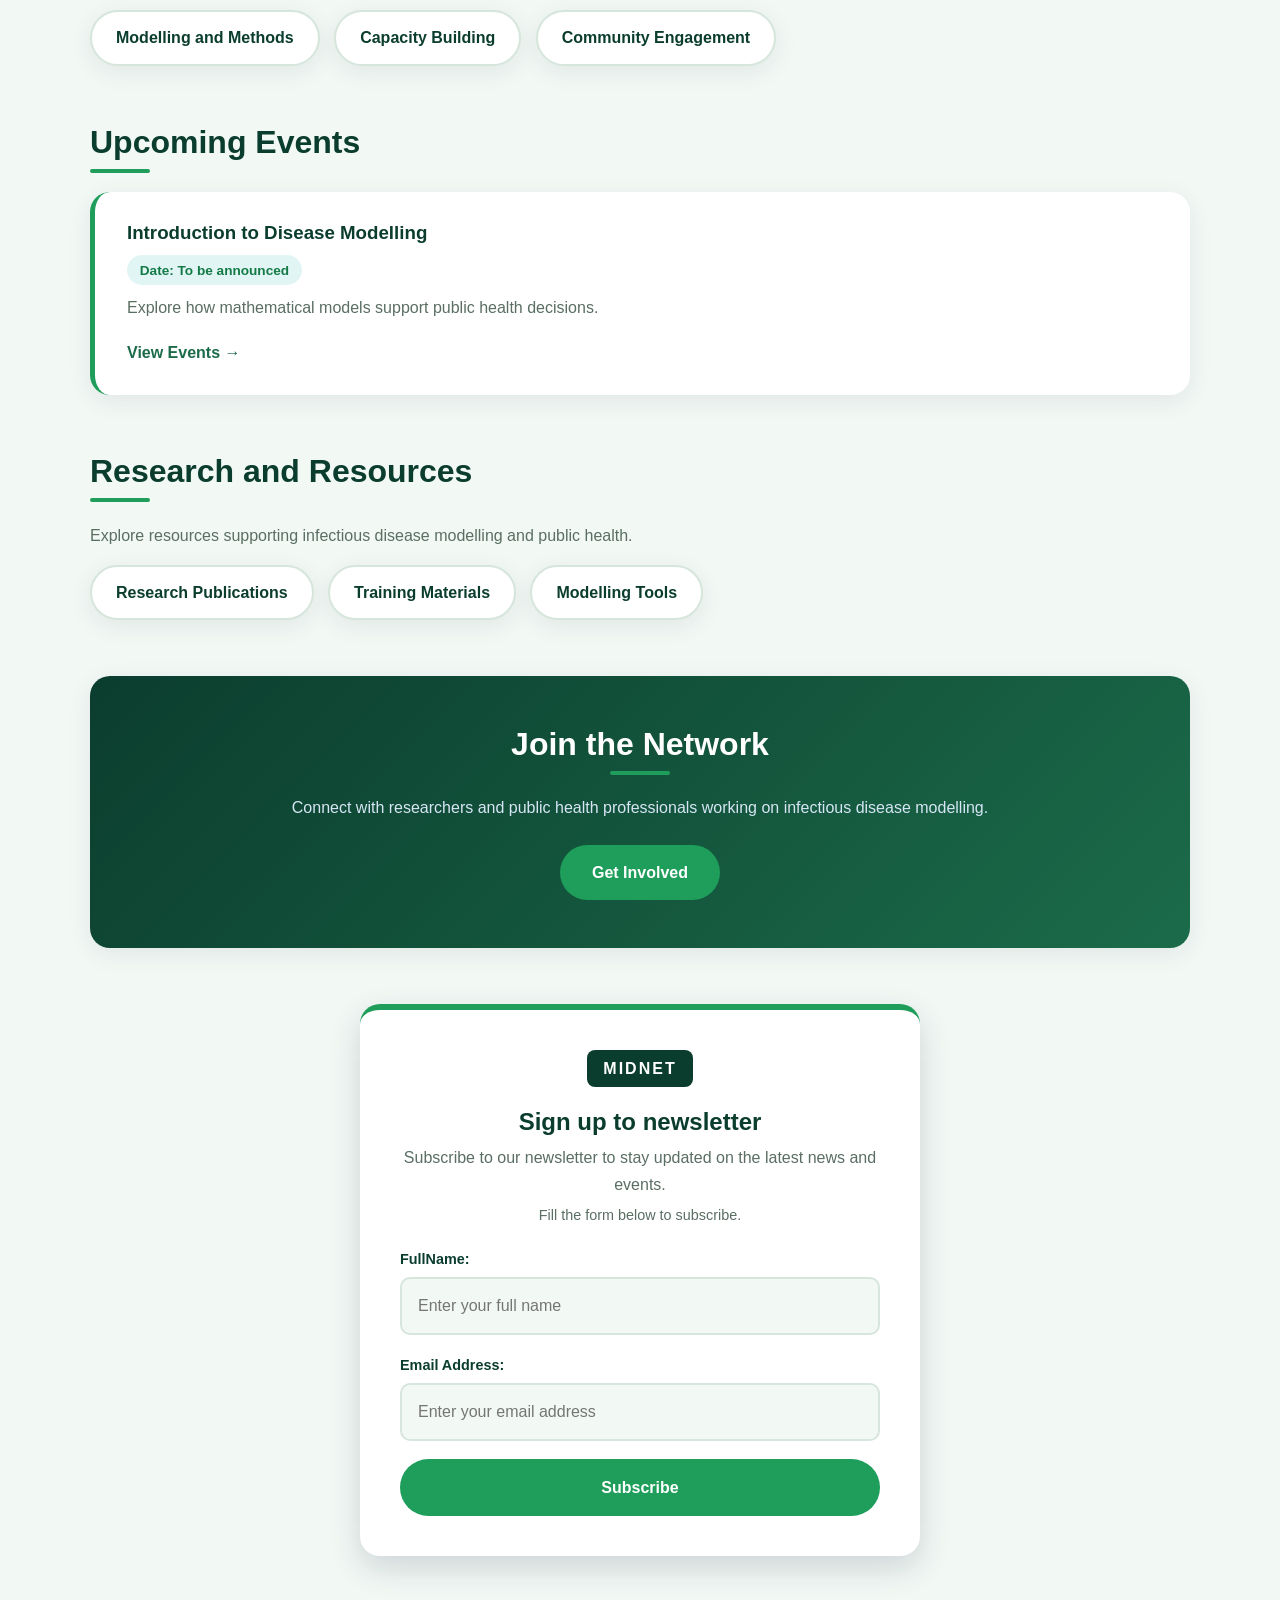
==== commit 8b188204: "updated code" ====
--- a/firstweb.html
+++ b/firstweb.html
@@ -64,7 +64,7 @@
 
 <h3>A Regional Network for Shared Challenges</h3>
 <p>MID Network brings together people from across East Africa to learn from one another, develop locally relevant approaches, and apply infectious disease modelling to the public health priorities of our region.</p>
-<img src="sts/image/photo_1.jpg" alt="MID Network Photo with people" width="400" height="400">
+<img src="sts/image/photo_1.jpg" alt="MID Network Photo with people" width="200" height="200">
 
 <div class="container">
     <div class="row">
--- a/sts/css/style.css
+++ b/sts/css/style.css
@@ -1,24 +1,20 @@
-/* ==========================================================
-   MID-NET Stylesheet
-   Save as: sts/css/style.css
-   ========================================================== */
 
 :root {
-  --navy: #0b2545;
-  --blue: #13548f;
-  --teal: #0fa3a3;
-  --teal-dark: #0b7f7f;
-  --light: #f3f7fb;
-  --white: #ffffff;
-  --text: #25313f;
-  --muted: #5d6b7a;
-  --border: #dbe4ee;
-  --radius: 14px;
+  --navy:#0b3d2e ;
+  --blue: #1b6b4a;
+  --teal:#1e9e5a;
+  --teal-dark: #137a45;
+  --light: #f2f8f4;
+  --white:#ffffff ;
+  --text: #22332b;
+  --muted: #5a6e63;
+  --border: #d6e6dc;
+  --radius: 20px;
   --shadow: 0 6px 24px rgba(11, 37, 69, 0.08);
   --shadow-hover: 0 12px 32px rgba(11, 37, 69, 0.16);
 }
 
-/* ---------- Reset & base ---------- */
+
 *, *::before, *::after { box-sizing: border-box; }
 
 html { scroll-behavior: smooth; }
@@ -37,7 +33,7 @@
 
 h1, h2, h3 { color: var(--navy); line-height: 1.25; }
 
-/* ---------- Navigation ---------- */
+
 header {
   position: sticky;
   top: 0;
@@ -100,7 +96,7 @@
   color: var(--white);
 }
 
-/* ---------- Hero (first section in body) ---------- */
+
 body > section:first-of-type {
   text-align: center;
   padding: 6rem 1.5rem 5.5rem;
@@ -157,7 +153,7 @@
   color: var(--navy);
 }
 
-/* ---------- Intro content sitting directly in <body> ---------- */
+
 body > h2,
 body > h3,
 body > p,
@@ -193,7 +189,7 @@
 
 body > p { color: var(--text); margin-bottom: 1rem; }
 
-/* Video */
+
 body > iframe {
   display: block;
   height: auto;
@@ -204,7 +200,7 @@
   box-shadow: var(--shadow);
 }
 
-/* ---------- Table ---------- */
+
 table {
   border-collapse: separate;
   border-spacing: 0;
@@ -235,16 +231,17 @@
 tr:hover td { background: #e9f6f6; }
 td:first-child { font-weight: 600; color: var(--navy); width: 38%; }
 
-/* ---------- Photo ---------- */
+
 body > img {
   display: block;
-  max-width: 100%;
+  width: min(1000px, calc(100% - 3 rem));
   height: auto;
-  margin-top: 1.5rem;
+  aspect-ratio: 16/9;
+  margin-top: 2rem;
   margin-bottom: 2rem;
   border-radius: var(--radius);
   box-shadow: var(--shadow);
-  object-fit: cover;
+  object-fit:cover;
 }
 
 /* ---------- Main container ---------- */
@@ -253,7 +250,7 @@
   margin: 2rem auto 3rem;
 }
 
-/* ---------- Mission / Vision / Values grid ---------- */
+
 .row {
   display: flex;
   flex-wrap: wrap;
@@ -295,7 +292,7 @@
 .col-md-4 p,
 .col-md-12 p { margin: 0; color: var(--muted); }
 
-/* Lists inside cards: teal tick bullets */
+
 .col-md-4 ul,
 .col-md-12 ul {
   list-style: none;
@@ -320,7 +317,6 @@
   font-weight: 700;
 }
 
-/* ---------- Generic sections inside .container ---------- */
 .container section {
   margin: 3.5rem 0;
 }
@@ -360,7 +356,7 @@
 .container section > div h3 { margin: 0 0 0.5rem; }
 .container section > div p { margin: 0; color: var(--muted); }
 
-/* Working groups & resources: pill-style link lists */
+
 .container section > ul {
   list-style: none;
   margin: 0;
@@ -421,7 +417,6 @@
 
 article a::after { content: " →"; }
 
-/* Call-to-action "Join the Network" (section with p + single link) */
 .container section:has(> a) {
   text-align: center;
   padding: 3rem 2rem;
@@ -455,7 +450,7 @@
   transform: translateY(-2px);
 }
 
-/* ---------- Newsletter card (nested .container) ---------- */
+
 .container .container {
   width: 100%;
   max-width: 560px;
@@ -483,7 +478,6 @@
 .container .container p { margin: 0.3rem 0; color: var(--muted); }
 .container .container .subtitle { font-size: 0.9rem; margin-bottom: 1.2rem; }
 
-/* ---------- Form ---------- */
 form { text-align: left; margin-top: 1rem; }
 form br { display: none; }
 
@@ -535,7 +529,7 @@
   box-shadow: 0 8px 20px rgba(15, 163, 163, 0.35);
 }
 
-/* ---------- Responsive ---------- */
+
 @media (max-width: 720px) {
   .navbar { justify-content: center; text-align: center; }
   .nav-links { justify-content: center; }
